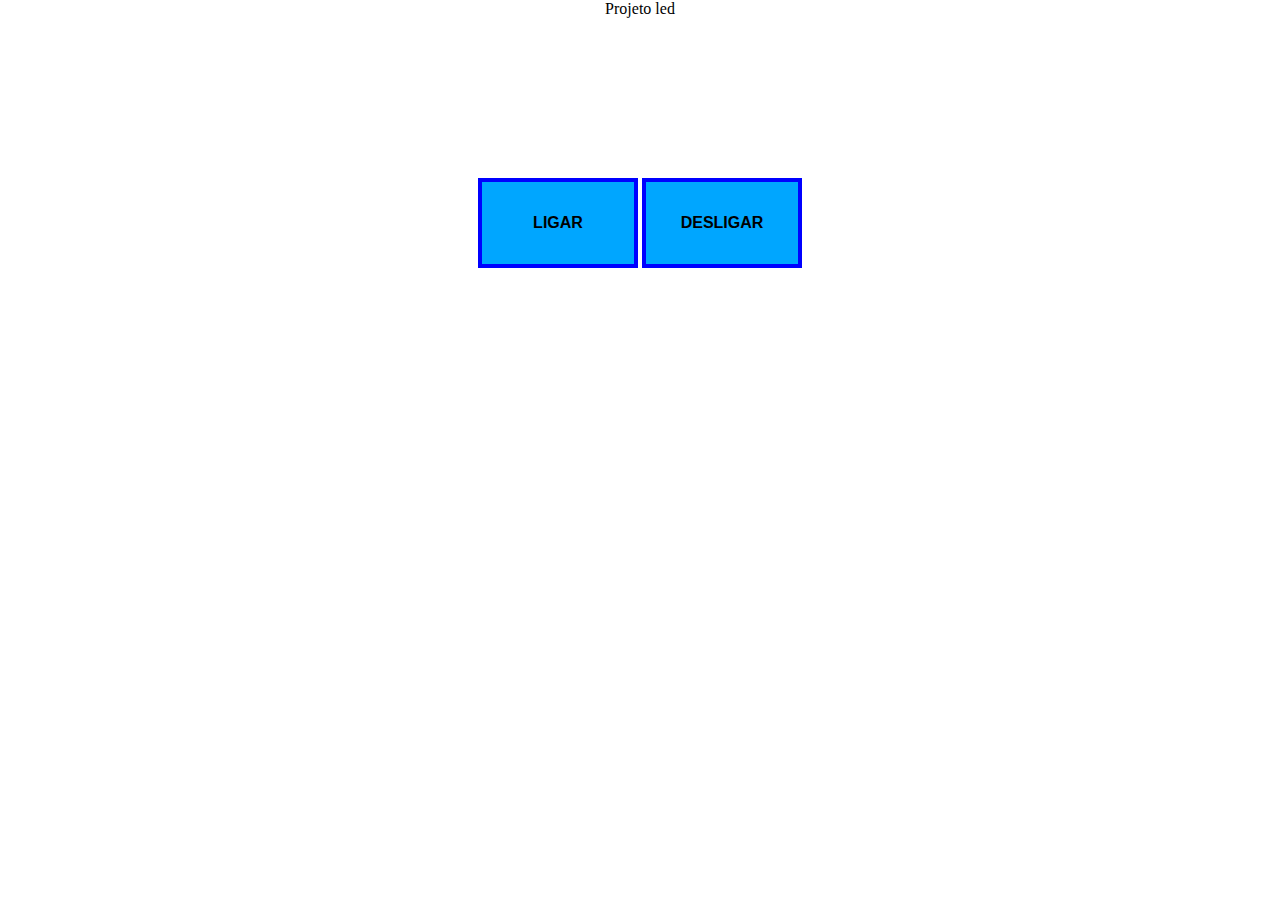
==== index.html @ 18e22163 "Iniciando projeto" ====
<!DOCTYPE html>
<html lang="en">
<head>
    <meta charset="UTF-8">
    <meta name="viewport" content="width=device-width, initial-scale=1.0">
    <meta name="author" content="Matheus Gobeti Marques"
    <title>Projeto led</title>
    <link rel="stylesheet" href="css/main.css">
</head>
<body>
     <main class="container">
        <button id="on">Ligar</button>
        <button id="off">Desligar</button>
    </main>
</body>
<script src="js/mt.js"></script>
</html>
---- css/main.css ----
* {
    margin: 0%;
    padding: 0;
    font-family: 'Courier New', Courier, monospace
    text-rendering optimizeLegibility;
}
body {
    display: flex;
    flex-direction: column;
    align-items: center;
    justify-content: center;
}

button {
    margin: 10em auto;
    cursor: pointer;
    padding: 2em;
    min-width: 10em;
    text-transform: uppercase;
    font-weight: bold;
    font-size: 1em;
    background-color: rgb(0, 166, 255);
    border: .25em solid blue;
}

.on {
    background-color: black;
}


.off {
    background-color: red;
}
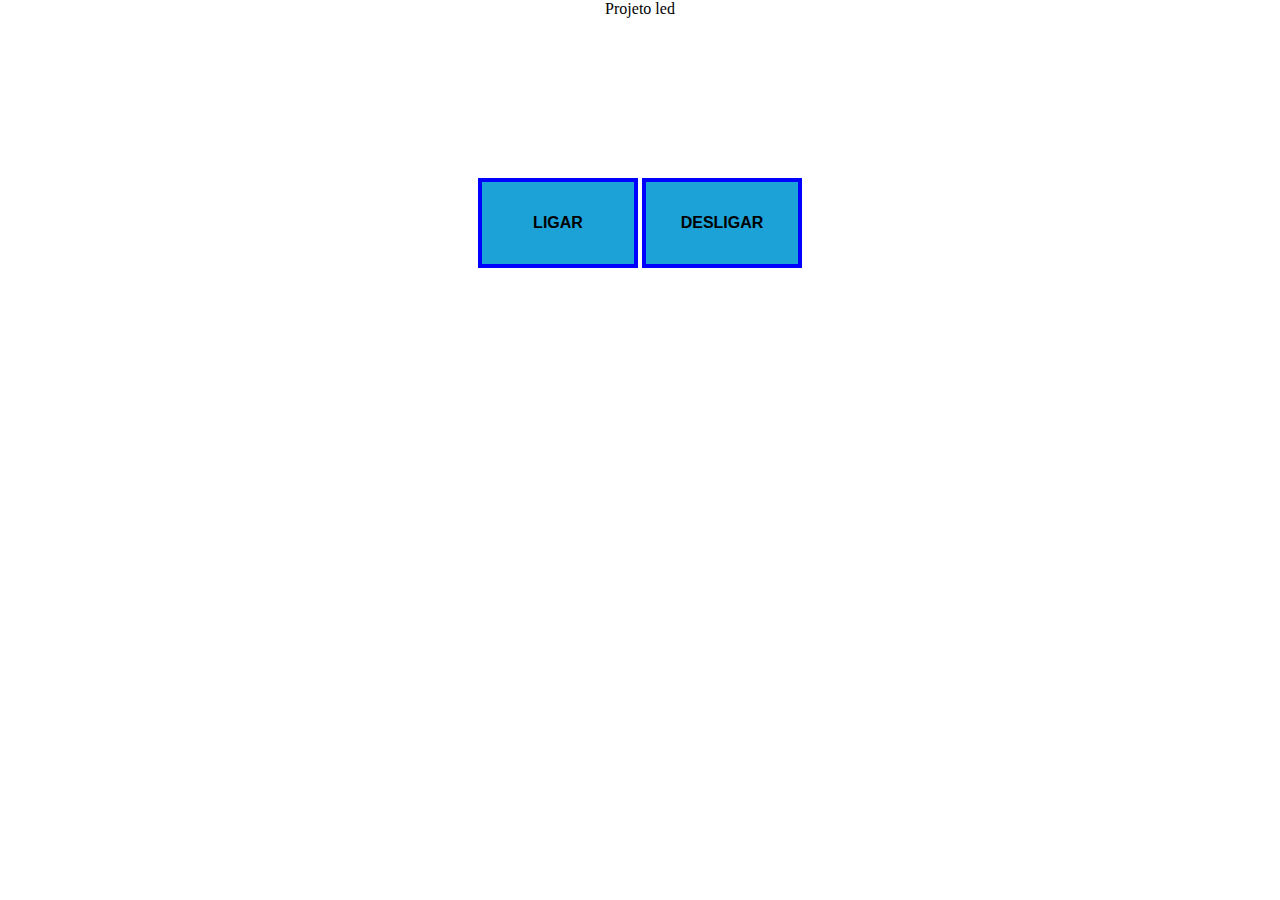
==== commit 5a308e78: "Adicionando arquivos" ====
--- a/index.html
+++ b/index.html
@@ -13,5 +13,5 @@
         <button id="off">Desligar</button>
     </main>
 </body>
-<script src="js/mt.js"></script>
+<script src="script.js"></script>
 </html>--- a/css/main.css
+++ b/css/main.css
@@ -19,15 +19,15 @@
     text-transform: uppercase;
     font-weight: bold;
     font-size: 1em;
-    background-color: rgb(0, 166, 255);
+    background-color: rgb(28, 162, 215);
     border: .25em solid blue;
 }
 
 .on {
-    background-color: black;
+    background-color: rgb(255, 0, 0);
 }
 
 
 .off {
-    background-color: red;
+    background-color: rgb(0, 0, 0);
 }